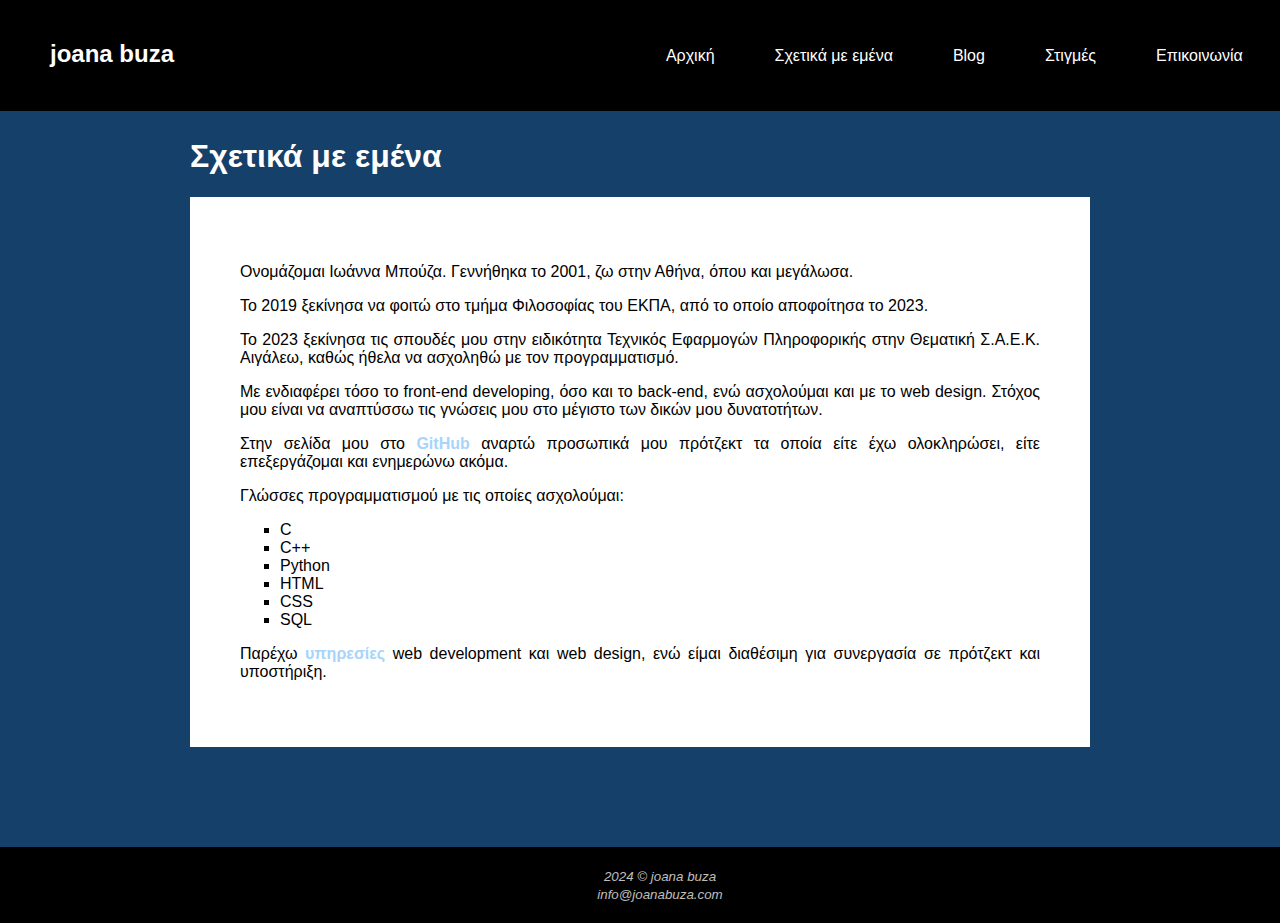
==== about.html @ e9eb7217 "Add files via upload" ====
<!DOCTYPE html>
<html lang="el-GR">
<head>
    <meta charset="UTF-8">
    <meta name="viewport" content="width=device-width, initial-scale=1.0">
    <link rel="stylesheet" href="myStyles.css">
    <link rel="icon" type="image/x-icon" href="codeIcon.png">
    <title>Joana Buza - about</title>
</head>
<body>
    <header>
        <h2><a href="main.html">joana buza</a></h2>
        <nav>
            <ul>
                <li><a href="main.html">Αρχική</a></li>
                <li><a href="about.html">Σχετικά με εμένα</a></li>
                <li><a href="blog.html">Blog</a></li>
                <li><a href="moments.html">Στιγμές</a></li>
                <li><a href="contact.html">Επικοινωνία</a></li>
            </ul>
        </nav>
    </header>
    <div class="main">
        <h1>Σχετικά με εμένα</h1>
        <div class="bio">
        <p>Ονομάζομαι Ιωάννα Μπούζα. Γεννήθηκα το 2001, ζω στην Αθήνα, όπου και μεγάλωσα.</p>
        <p>Το 2019 ξεκίνησα να φοιτώ στο τμήμα Φιλοσοφίας του ΕΚΠΑ, από το οποίο αποφοίτησα το 2023.</p>
        <p>Το 2023 ξεκίνησα τις σπουδές μου στην ειδικότητα Τεχνικός Εφαρμογών Πληροφορικής στην Θεματική Σ.Α.Ε.Κ. Αιγάλεω, καθώς ήθελα να ασχοληθώ με τον προγραμματισμό.</p>
        <p>Με ενδιαφέρει τόσο το front-end developing, όσο και το back-end, ενώ ασχολούμαι και με το web design. Στόχος μου είναι να αναπτύσσω τις γνώσεις μου στο μέγιστο των δικών μου δυνατοτήτων.</p>
        <p>Στην σελίδα μου στο <a href="#" style="text-decoration: none; color: #A7D4FC;"><b>GitHub</b></a> αναρτώ προσωπικά μου πρότζεκτ τα οποία είτε έχω ολοκληρώσει, είτε επεξεργάζομαι και ενημερώνω ακόμα.</p>
        <p>Γλώσσες προγραμματισμού με τις οποίες ασχολούμαι: 
            <ul>
                <li>C</li>
                <li>C++</li>
                <li>Python</li>
                <li>HTML</li>
                <li>CSS</li>
                <li>SQL</li>
            </ul>
        </p>
        <p>Παρέχω <span style="color: #A7D4FC; font-weight: bold;">υπηρεσίες</span> web development και web design, ενώ είμαι διαθέσιμη για συνεργασία σε πρότζεκτ και υποστήριξη.</p>
        </div>
    </div>
    <footer>
        <small>2024 &copy; joana buza</small><br/>
        <small>info@joanabuza.com</small>
    </footer>
</body>
</html>
---- myStyles.css ----
/* general */
header{
    background-color: black;
    color: white;
    padding: 20px;
    display: flex;
    justify-content: space-between;
    margin-bottom: 0.5%;
    margin-right: -1%;
}
body{
    background-color: #15406A;
    font-family: sans-serif;
    min-height: 100vh;
    display: flex;
    flex-direction: column;
    margin: 0;
    padding: 0;
    overflow-x: hidden;
}
h2 a{
    text-decoration: none;
    color:white;
    padding-left: 30px;
}
h2 a:hover{
    color:#A7D4FC;
}
nav ul{
    list-style-type: none;
    display: flex;
    justify-content: space-between;
}
nav a{
    text-decoration: none;
    color: white;
    padding: 10px;
    padding-left: 30px;
    padding-right: 30px;
    display: block;
    margin-top: 0.5px;
}
nav a:hover{
    color: #A7D4FC;
}
.main{
    max-width: 900px;
    margin: auto;
    margin-bottom: 100px;
}
/* footer */
footer{
    background-color: black;
    color: rgba(255, 253, 253, 0.753);
    text-align: center;
    padding: 20px;
    margin-top: auto;
    font-style: italic;
    width: 100%;
}
/* home */
.pc{
    background-color: white;
    color:black;
    border: 4px solid black;
    border-radius: 10px;
    max-width: 600px;
    margin: auto;
    padding: 20px;
    box-shadow: 5px 5px 10px black;
}
.pc p{
    color:black;
    text-align: justify;
}
.media{
    display: flex;
    justify-content: center;
    margin-bottom: 40px;
    margin-top: -50px;
}
.media img{
    margin: 0 30px;
}
.txtTag{
    float: left;
}
.colors{
    float: right;
}
.txtTag, .colors{
    margin-left: 30px;
    margin-right: 30px;
}
h1, h3{
    color:white;
}
p{
    color: white;
    text-align: justify;
}
/* blog */
.blogPost{
    margin: 20px;
    background-color:white;
    padding: 90px;
    padding-bottom: 110px;
}
.blogPost h3, p{
    color: black;
    text-align: justify;
}
h3:hover{
    color:#a0caf0;
}
/* about && contact && moments*/
.bio,.info,.moments{
    background-color: white;
    padding: 50px;
    text-align: justify;
}
/* about */
ul{
    list-style-type: square;
}
/* moments */
.moments{
    display: grid;
    grid-gap: 10px;
    grid-template-columns: repeat(3, 1fr);
}
.moments img{
    width: 100%;
}
.item{
    position: relative;
    width: 100%;
}
.work3{
    position: relative;
    top: 0;
    left: 0;
    width: 100%;
    object-fit: cover;
  }
.overlay{
    position: absolute;
    bottom: 0;
    background: rgb(0, 0, 0);
    background: rgba(0, 0, 0, 0.5);
    color: #f1f1f1;
    width: 92%;
    margin-bottom: 5px;
    transition: .5s ease;
    opacity:0;
    color: white;
    font-size: 20px;
    padding: 10px;
    text-align: center;
}
.item:hover .overlay{
    opacity: 1;
}
/* contact */
form{
    margin-bottom: 15px;
}
label{
    float: left;
    width: 100px;
    text-align: left;
}
input{
    float: left;
    width: 255px;
    margin-bottom: 20px;
}
#varchar{
    margin-top: 15px;
}
.sbmt{
    color:black;
    background-color: #A7D4FC;
    padding: 10px;
    border-radius: 10px;
    width: 30%;
}
.reset{
    margin-left: 40%;
}
.sbmt:hover{
    background-color: #a0caf0;
}
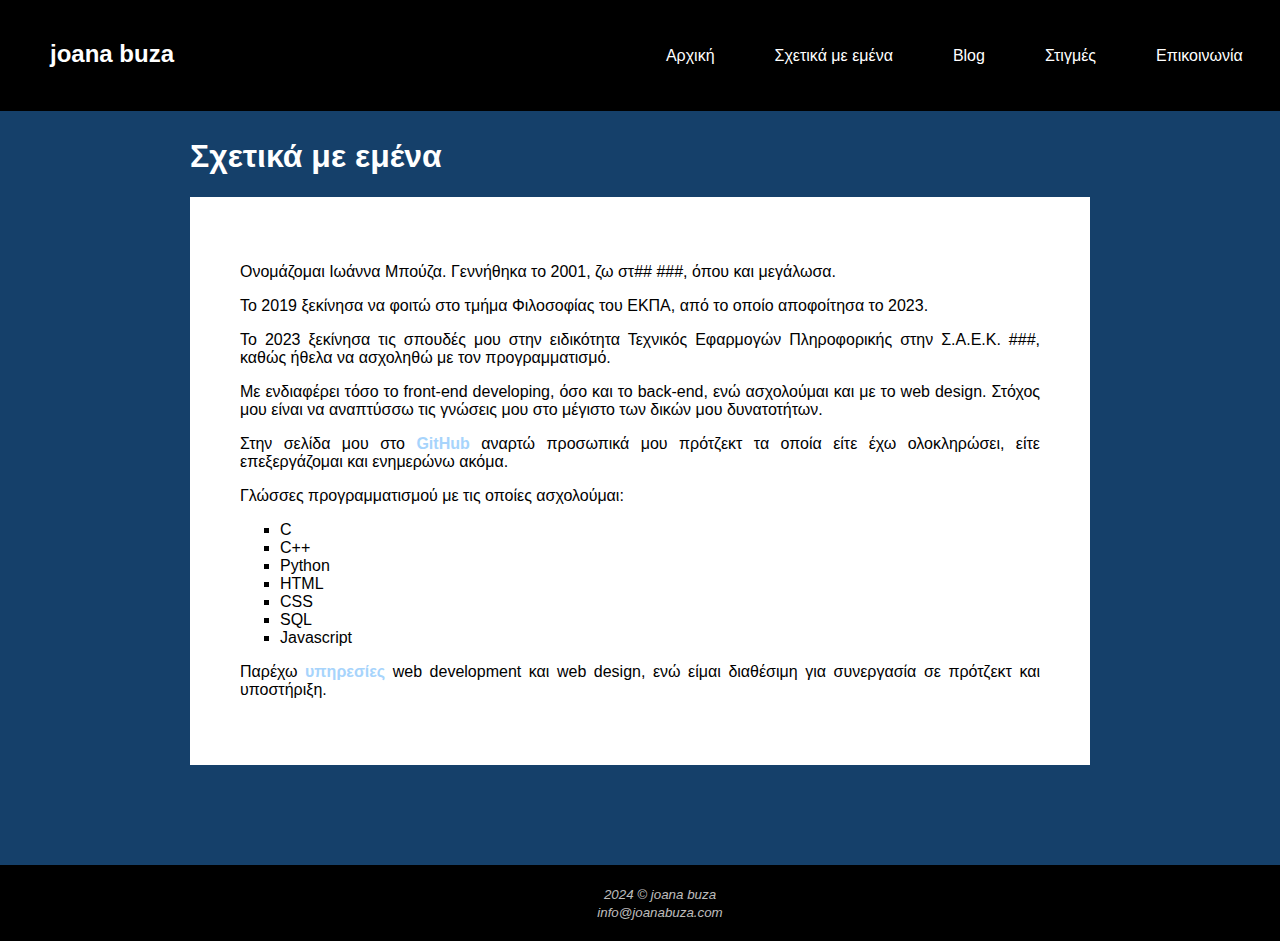
==== commit 67b45dc6: "Update about.html" ====
--- a/about.html
+++ b/about.html
@@ -9,10 +9,10 @@
 </head>
 <body>
     <header>
-        <h2><a href="main.html">joana buza</a></h2>
+        <h2><a href="index.html">joana buza</a></h2>
         <nav>
             <ul>
-                <li><a href="main.html">Αρχική</a></li>
+                <li><a href="index.html">Αρχική</a></li>
                 <li><a href="about.html">Σχετικά με εμένα</a></li>
                 <li><a href="blog.html">Blog</a></li>
                 <li><a href="moments.html">Στιγμές</a></li>
@@ -23,9 +23,9 @@
     <div class="main">
         <h1>Σχετικά με εμένα</h1>
         <div class="bio">
-        <p>Ονομάζομαι Ιωάννα Μπούζα. Γεννήθηκα το 2001, ζω στην Αθήνα, όπου και μεγάλωσα.</p>
+        <p>Ονομάζομαι Ιωάννα Μπούζα. Γεννήθηκα το 2001, ζω στ## ###, όπου και μεγάλωσα.</p>
         <p>Το 2019 ξεκίνησα να φοιτώ στο τμήμα Φιλοσοφίας του ΕΚΠΑ, από το οποίο αποφοίτησα το 2023.</p>
-        <p>Το 2023 ξεκίνησα τις σπουδές μου στην ειδικότητα Τεχνικός Εφαρμογών Πληροφορικής στην Θεματική Σ.Α.Ε.Κ. Αιγάλεω, καθώς ήθελα να ασχοληθώ με τον προγραμματισμό.</p>
+        <p>Το 2023 ξεκίνησα τις σπουδές μου στην ειδικότητα Τεχνικός Εφαρμογών Πληροφορικής στην Σ.Α.Ε.Κ. ###, καθώς ήθελα να ασχοληθώ με τον προγραμματισμό.</p>
         <p>Με ενδιαφέρει τόσο το front-end developing, όσο και το back-end, ενώ ασχολούμαι και με το web design. Στόχος μου είναι να αναπτύσσω τις γνώσεις μου στο μέγιστο των δικών μου δυνατοτήτων.</p>
         <p>Στην σελίδα μου στο <a href="#" style="text-decoration: none; color: #A7D4FC;"><b>GitHub</b></a> αναρτώ προσωπικά μου πρότζεκτ τα οποία είτε έχω ολοκληρώσει, είτε επεξεργάζομαι και ενημερώνω ακόμα.</p>
         <p>Γλώσσες προγραμματισμού με τις οποίες ασχολούμαι: 
@@ -36,6 +36,7 @@
                 <li>HTML</li>
                 <li>CSS</li>
                 <li>SQL</li>
+                <li>Javascript</li>
             </ul>
         </p>
         <p>Παρέχω <span style="color: #A7D4FC; font-weight: bold;">υπηρεσίες</span> web development και web design, ενώ είμαι διαθέσιμη για συνεργασία σε πρότζεκτ και υποστήριξη.</p>
@@ -46,4 +47,4 @@
         <small>info@joanabuza.com</small>
     </footer>
 </body>
-</html>+</html>
